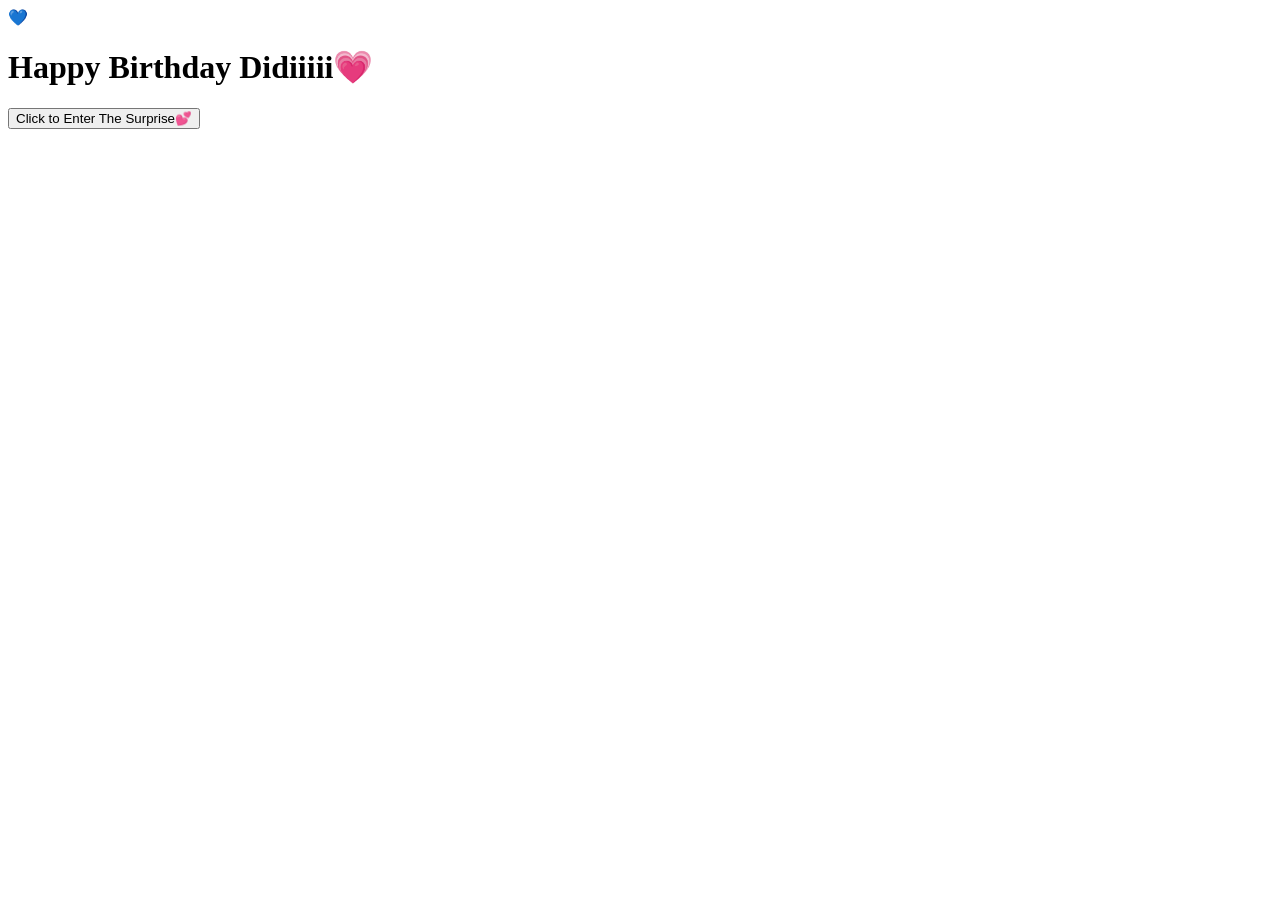
==== index.html @ 886cd240 "Update index.html" ====
<!DOCTYPE html>
<html lang="en">
<head>
    <meta charset="UTF-8">
    <meta name="viewport" content="width=device-width, initial-scale=1.0">
    <title>Happy Birthday💕</title>
    <script src="https://cdnjs.cloudflare.com/ajax/libs/gsap/3.12.2/gsap.min.js"></script>
    <link rel="stylesheet" href="style.css">
    
</head>
<body>
    <div class="cursor">💙</div>
    <div class="container">
        <h1>Happy Birthday Didiiiii💗</h1>
        <div class="greeting"></div>
        <button class="cta-button">Click to Enter The Surprise💕</button>
    </div>

    <script src="script.js">
        
    </script>
</body>
</html>
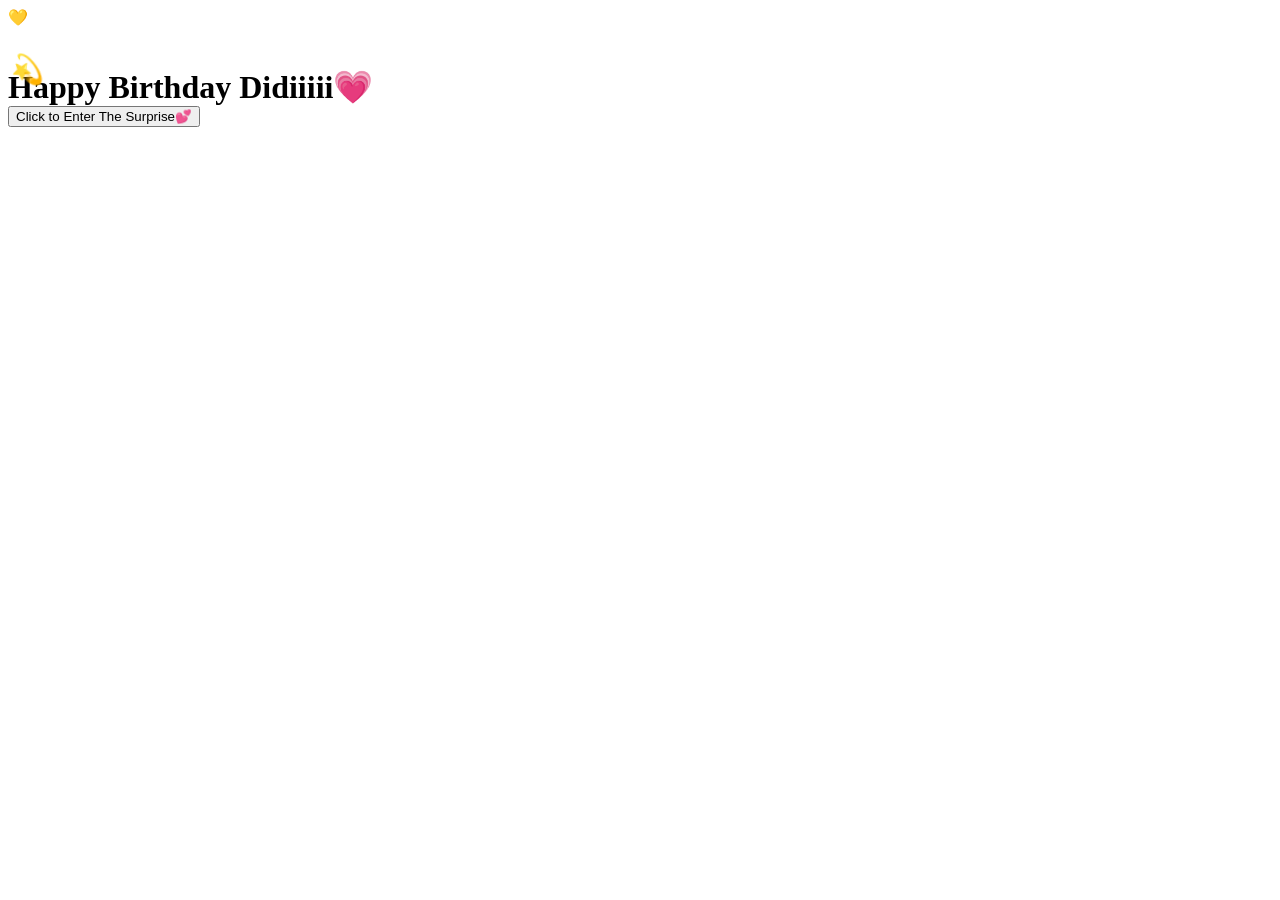
==== commit 81a14b19: "Update index.html" ====
--- a/index.html
+++ b/index.html
@@ -9,7 +9,7 @@
     
 </head>
 <body>
-    <div class="cursor">💙</div>
+    <div class="cursor">💛</div>
     <div class="container">
         <h1>Happy Birthday Didiiiii💗</h1>
         <div class="greeting"></div>
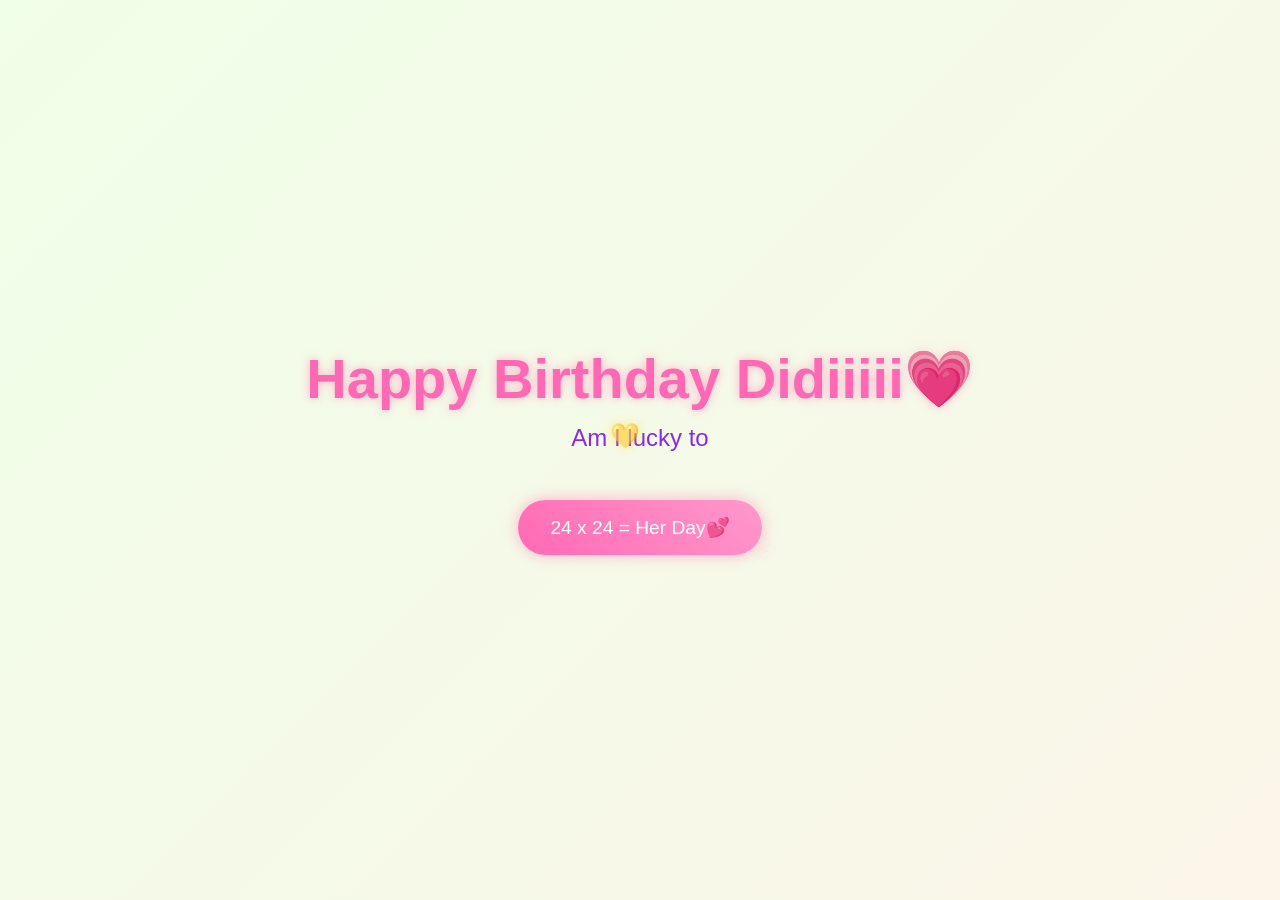
==== commit fdd4e51b: "Update index.html" ====
--- a/index.html
+++ b/index.html
@@ -13,7 +13,7 @@
     <div class="container">
         <h1>Happy Birthday Didiiiii💗</h1>
         <div class="greeting"></div>
-        <button class="cta-button">Click to Enter The Surprise💕</button>
+        <button class="cta-button">24 x 24 = Her Day💕</button>
     </div>
 
     <script src="script.js">
--- a/style.css
+++ b/style.css
@@ -0,0 +1,99 @@
+* {
+    margin: 0;
+    padding: 0;
+    box-sizing: border-box;
+    cursor: none;
+}
+/* Add this here */
+html,
+body {
+    cursor: none !important;
+}
+
+*,
+*::before,
+*::after {
+    cursor: none !important;
+}
+
+body {
+    min-height: 100vh;
+    display: flex;
+    flex-direction: column;
+    align-items: center;
+    justify-content: center;
+    background: linear-gradient(-45deg, #fee9f7, #e8f5fe, #fef2e8, #f0ffe8);
+    background-size: 400% 400%;
+    animation: gradientBG 15s ease infinite;
+    font-family: 'Arial Rounded MT Bold', Arial, sans-serif;
+    overflow: hidden;
+    position: relative;
+}
+
+.cursor {
+    position: fixed;
+    pointer-events: none;
+    font-size: 24px;
+    z-index: 9999;
+    transition: transform 0.2s;
+    transform: translate(-50%, -50%);
+    user-select: none;
+    opacity: 0.65;
+    filter: drop-shadow(0 0 6px rgba(255, 215, 0, 0.7));
+}
+
+.container {
+    text-align: center;
+    z-index: 1;
+}
+
+h1 {
+    font-size: 3.5rem;
+    color: #ff69b4;
+    text-shadow: 0 0 10px rgba(255, 105, 180, 0.5);
+    margin-bottom: 2rem;
+    opacity: 0;
+}
+
+.greeting {
+    font-size: 1.5rem;
+    color: #8a2be2;
+    margin-bottom: 3rem;
+    min-height: 2em;
+}
+
+.cta-button {
+    padding: 1rem 2rem;
+    font-size: 1.2rem;
+    background: linear-gradient(45deg, #ff69b4, #ff99cc);
+    border: none;
+    border-radius: 50px;
+    color: white;
+    cursor: none;
+    box-shadow: 0 0 15px rgba(255, 105, 180, 0.5);
+    transition: transform 0.3s, box-shadow 0.3s;
+    opacity: 0;
+}
+
+.cta-button:hover {
+    transform: scale(1.1);
+    box-shadow: 0 0 25px rgba(255, 105, 180, 0.7);
+}
+
+.floating {
+    position: absolute;
+    pointer-events: none;
+    opacity: 0;
+}
+
+@keyframes gradientBG {
+    0% { background-position: 0% 50%; }
+    50% { background-position: 100% 50%; }
+    100% { background-position: 0% 50%; }
+}
+
+@media (max-width: 768px) {
+    h1 { font-size: 2rem; }
+    .greeting { font-size: 1.2rem; }
+    .cta-button { font-size: 1rem; }
+}
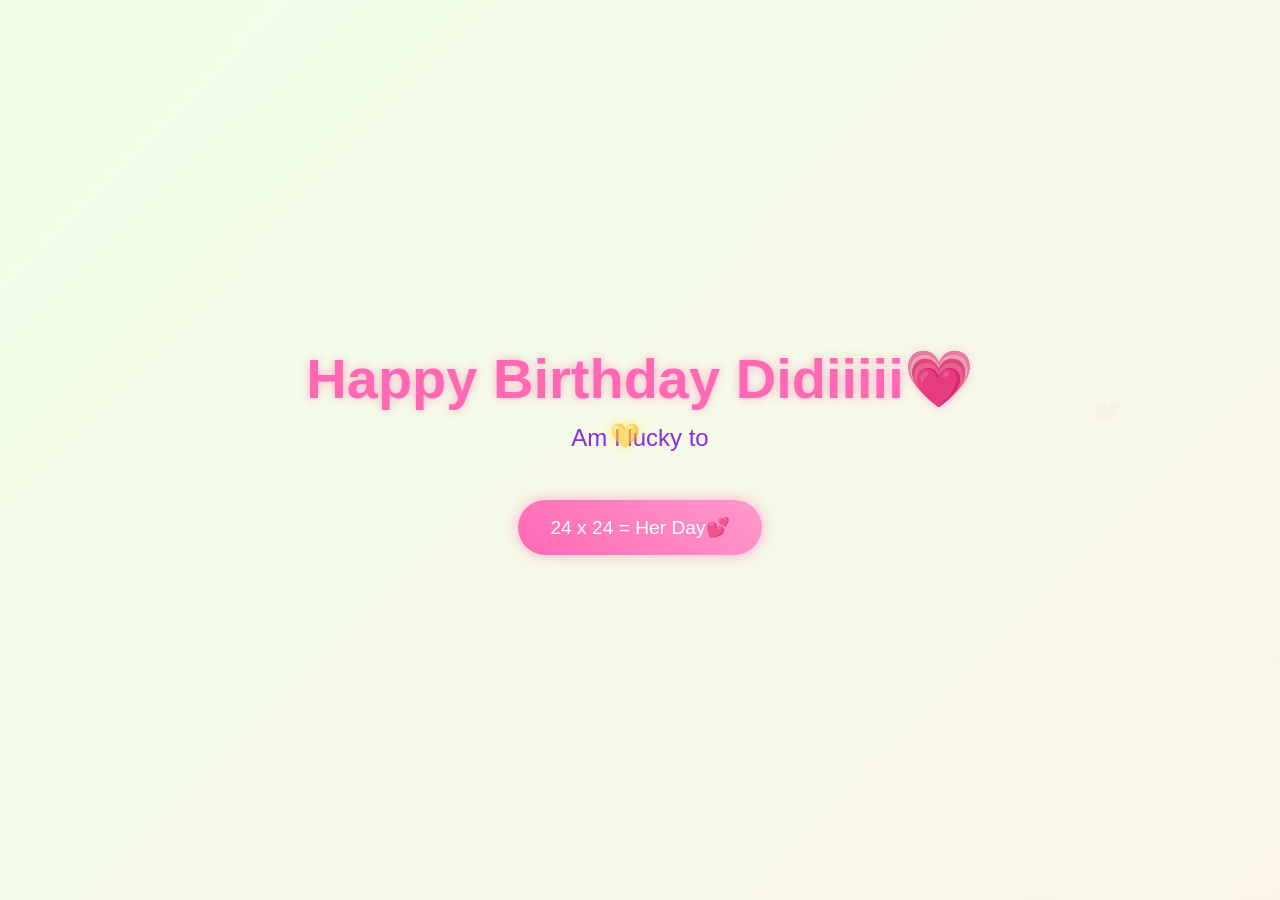
==== commit 1333749a: "Update index.html" ====
--- a/index.html
+++ b/index.html
@@ -5,6 +5,7 @@
     <meta name="viewport" content="width=device-width, initial-scale=1.0">
     <title>Happy Birthday💕</title>
     <script src="https://cdnjs.cloudflare.com/ajax/libs/gsap/3.12.2/gsap.min.js"></script>
+    <link rel="icon" type="image/png" href="favicon.png">
     <link rel="stylesheet" href="style.css">
     
 </head>
